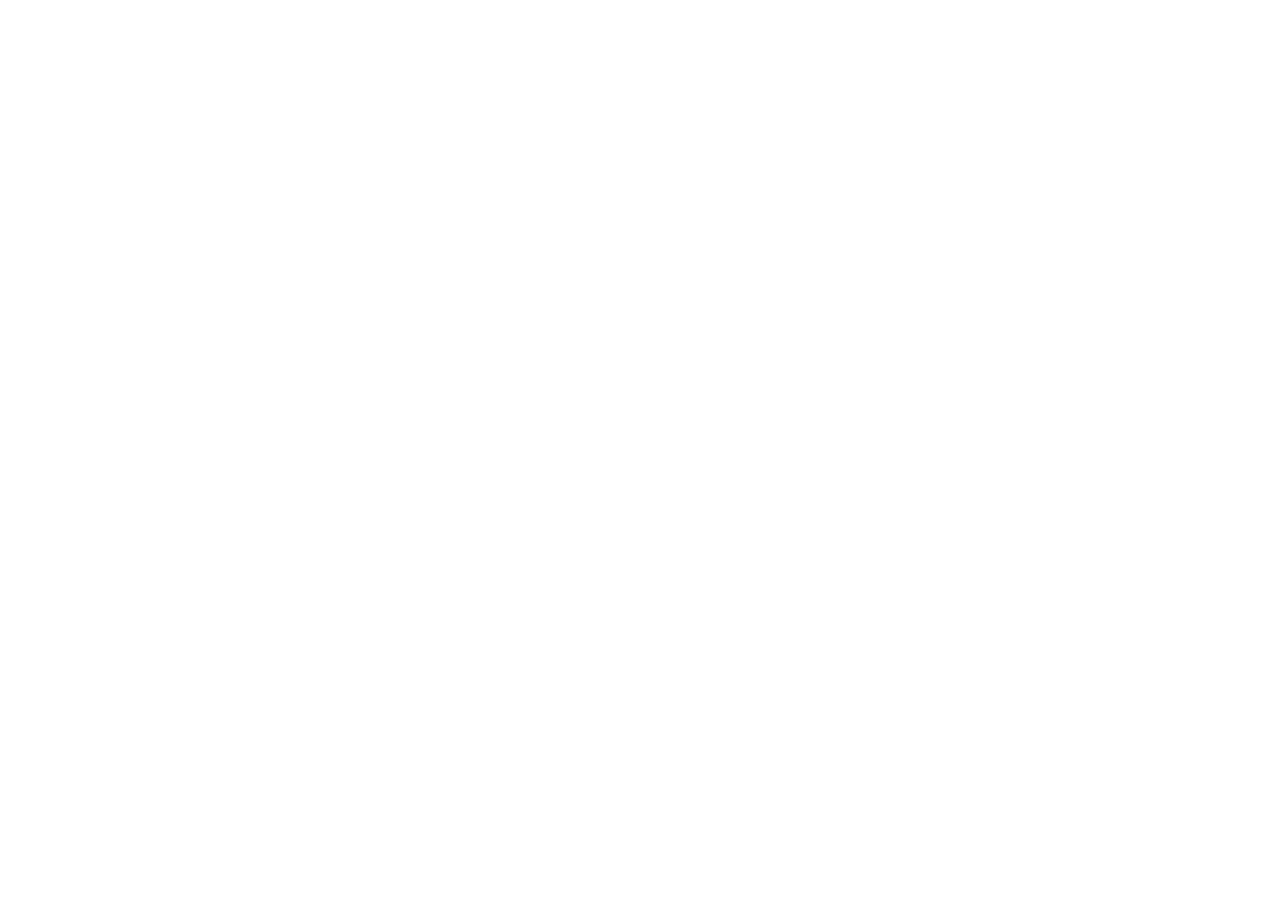
==== web/index.html @ ae62e999 "feat: web page demo" ====
<!DOCTYPE html>
<html>
	<head>
		<title>Witless Web</title>
		<!-- <script src="https://code.highcharts.com/highcharts.js"></script> -->
		<!-- <script src="https://code.highcharts.com/highcharts-more.js"></script> -->
		<!-- <script src="https://cdnjs.cloudflare.com/ajax/libs/sigma.js/2.4.0/sigma.min.js"></script> -->
		<!-- <script src="https://cdnjs.cloudflare.com/ajax/libs/graphology/0.25.4/graphology.umd.min.js"></script> -->
		<script src="https://cdnjs.cloudflare.com/ajax/libs/cytoscape/3.33.1/cytoscape.min.js"></script>
		<script src="http://marvl.infotech.monash.edu/webcola/cola.v3.min.js"></script>
		<script src="deps/cytoscape-cola.js"></script>
	</head>
	<body>
		<div id="graph" style="width:100%; height:100vh;"></div>
		<script>
			cytoscape.use( cola )
		</script>
	</body>
</html>
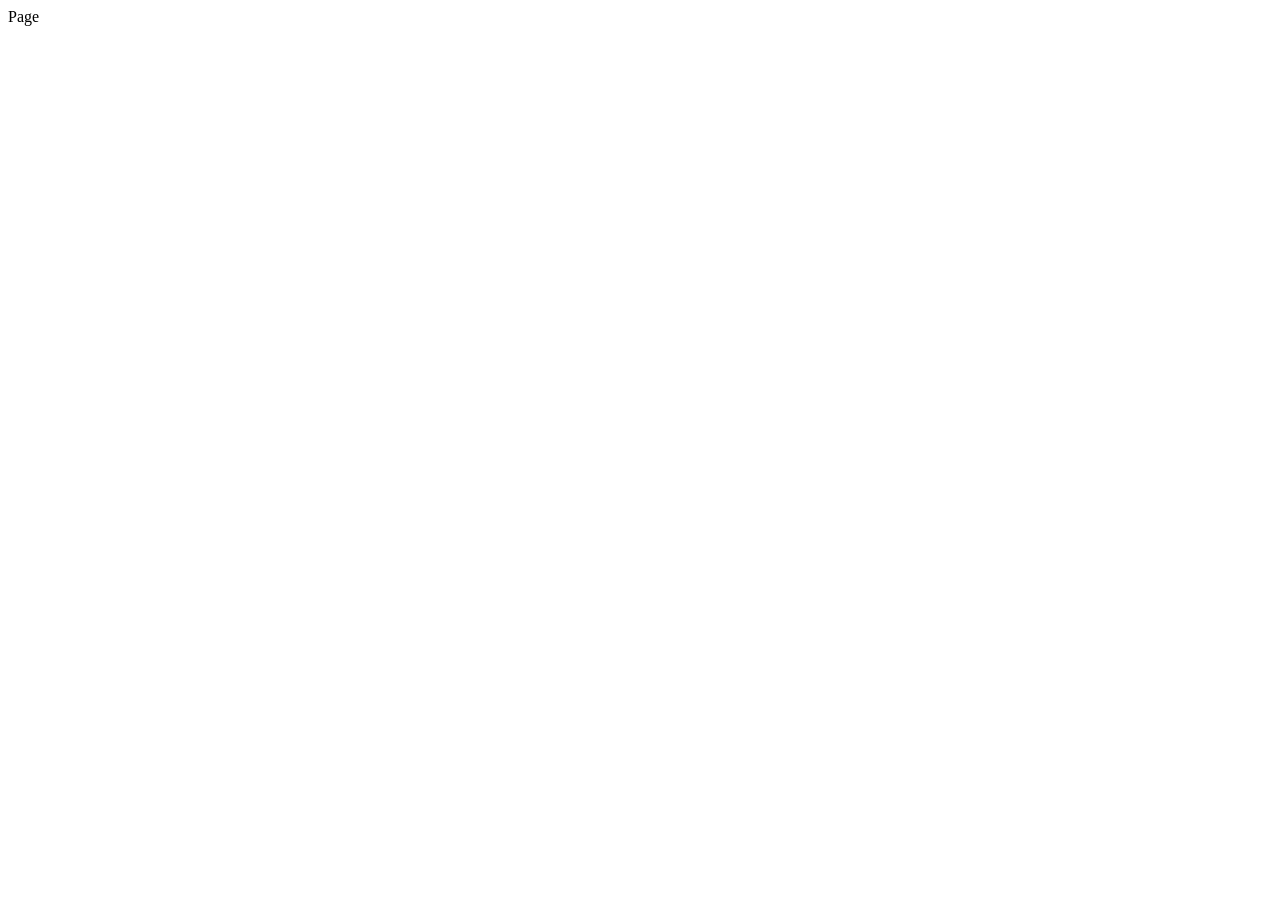
==== commit ee4b4a6a: "feat(web): basic auth" ====
--- a/web/index.html
+++ b/web/index.html
@@ -2,18 +2,16 @@
 <html>
 	<head>
 		<title>Witless Web</title>
-		<!-- <script src="https://code.highcharts.com/highcharts.js"></script> -->
-		<!-- <script src="https://code.highcharts.com/highcharts-more.js"></script> -->
-		<!-- <script src="https://cdnjs.cloudflare.com/ajax/libs/sigma.js/2.4.0/sigma.min.js"></script> -->
-		<!-- <script src="https://cdnjs.cloudflare.com/ajax/libs/graphology/0.25.4/graphology.umd.min.js"></script> -->
-		<script src="https://cdnjs.cloudflare.com/ajax/libs/cytoscape/3.33.1/cytoscape.min.js"></script>
-		<script src="http://marvl.infotech.monash.edu/webcola/cola.v3.min.js"></script>
-		<script src="deps/cytoscape-cola.js"></script>
+		<script src="https://telegram.org/js/telegram-web-app.js?59"></script>
 	</head>
 	<body>
-		<div id="graph" style="width:100%; height:100vh;"></div>
+		Page
 		<script>
-			cytoscape.use( cola )
-		</script>
+		const authData = window?.Telegram?.WebApp?.initData || '';
+		fetch("/auth?data=" + encodeURIComponent(authData))
+			.then(r => r.text())
+			.then(console.log)
+			.catch(console.error)
+		</script>	
 	</body>
 </html>
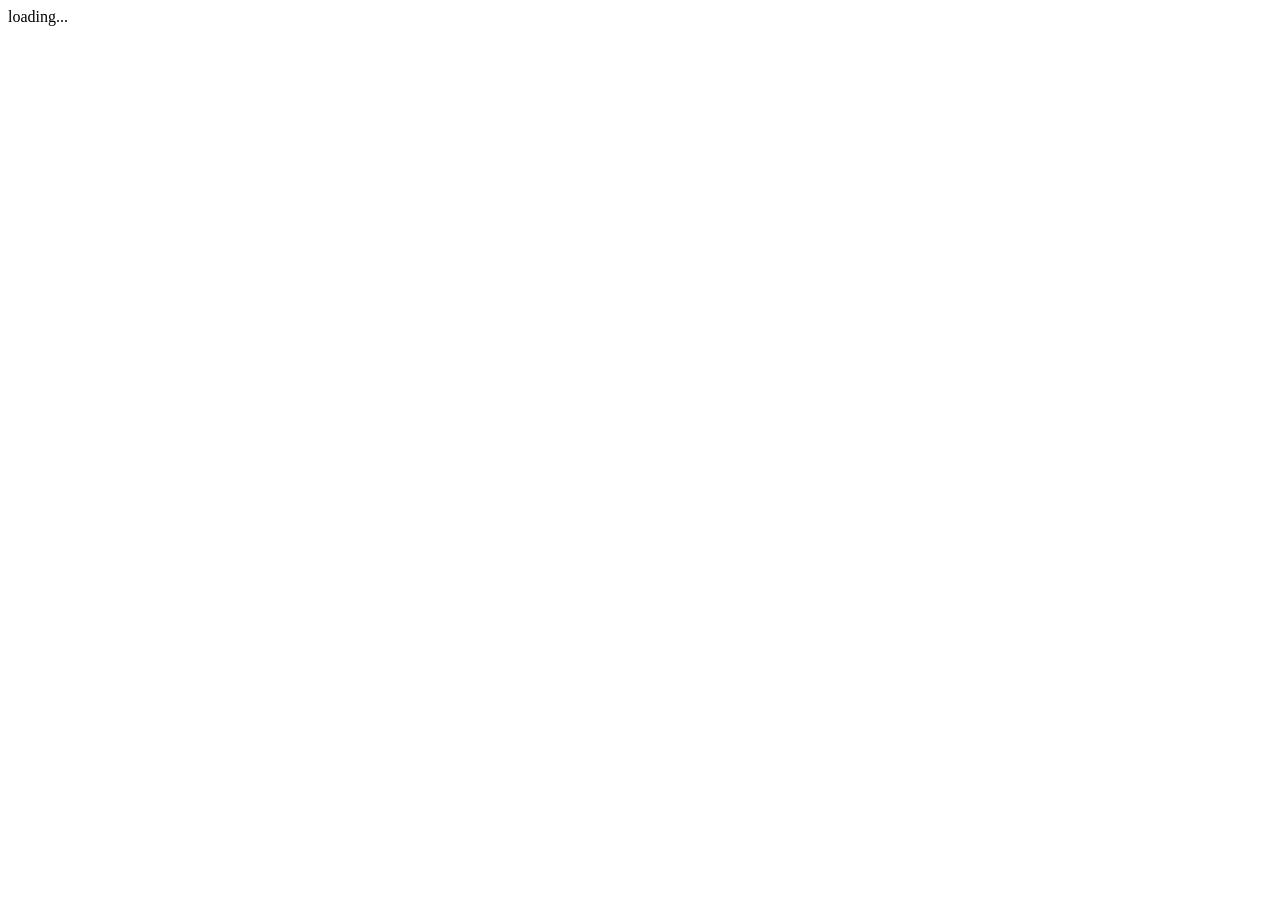
==== commit d4869f42: "feat: Store and apply settings" ====
--- a/web/index.html
+++ b/web/index.html
@@ -5,13 +5,72 @@
 		<script src="https://telegram.org/js/telegram-web-app.js?59"></script>
 	</head>
 	<body>
-		Page
+		<div id="loading">
+			loading...
+		</div>
+		<div id="error-box" hidden>shouldn't show</div>
+		<div id="chat-panel" hidden>
+			<select id="select-bot-mode">
+				<option value="on">Learning and generating</option>
+				<option value="learning">Only learning</option>
+				<option value="messaging">Only generating</option>
+				<option value="off">Off</option>
+			</select>
+			<input id="message-generation-chance" type="number" max="100" min="0" step="0.1" placeholder="9"></input>
+			<button id="apply">Apply</button>
+		</div>
 		<script>
-		const authData = window?.Telegram?.WebApp?.initData || '';
-		fetch("/auth?data=" + encodeURIComponent(authData))
-			.then(r => r.text())
-			.then(console.log)
-			.catch(console.error)
-		</script>	
+			const chatPanelBox = document.getElementById("chat-panel")
+			const loadingBox = document.getElementById("loading")
+			async function fetchChat(chatId) {
+				const res = await fetch("/chat?chat="+chatId)
+				const data = await res.json()
+				return data
+			}
+			function applySettings(id, data) {
+				fetch("/chat?chat=" + id, {
+					method: "POST",
+					body: JSON.stringify(data),
+					headers: {
+						"Content-Type": "application/json"
+					}
+				})
+			}
+			function showChatPanel(data) {
+				console.log(data)
+				loadingBox.hidden = true
+				chatPanelBox.hidden = false
+				chatPanelBox.classList = "chat-panel"
+				const mode = document.getElementById("select-bot-mode")
+				const chance = document.getElementById("message-generation-chance")
+				chance.value = data.settings.rate / 10
+				mode.value = data.settings.mode
+				document.getElementById("apply").addEventListener("click", (e) => {
+					console.log(mode.value)
+					console.log(chance.value)
+					applySettings(data.id, { rate: chance.value * 10, mode: mode.value })
+						.then(console.log)
+						.catch(console.error) // show error
+				})
+			}
+			const search = new URLSearchParams(window.location.search)
+			const chatId = search.get("chat")
+			if (chatId == 0) {
+				// show error
+			}
+		
+			const authData = window?.Telegram?.WebApp?.initData || '';
+			fetch("/auth?data=" + encodeURIComponent(authData))
+				.then(r => r.text())
+				.then(() => fetchChat(chatId))
+				.then(showChatPanel)
+				.catch(console.error) // show error
+		</script>
+<style>
+.chat-panel {
+	display: flex;
+	flex-direction: column
+}
+</style>
 	</body>
 </html>
